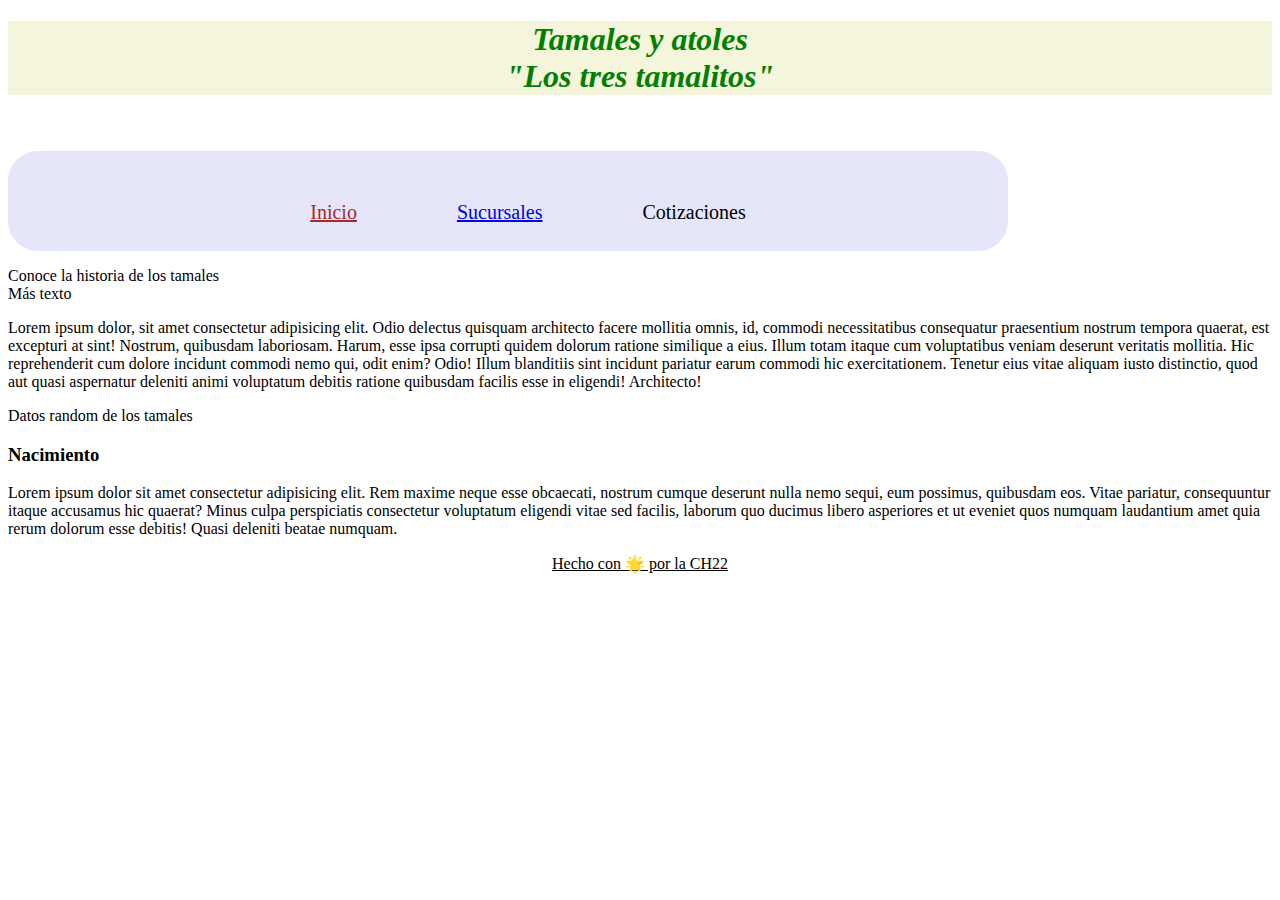
==== otrapagina.html @ d05b16ad "ci: add page with semantic structure" ====
<!DOCTYPE html>
<html lang="es">
<head>
    <meta charset="UTF-8">
    <meta http-equiv="X-UA-Compatible" content="IE=edge">
    <meta name="viewport" content="width=device-width, initial-scale=1.0">
    <title>Los tres tamalitos</title>
    <link rel="icon" type="image/x-icon" href="assets/img/tamalito.png" />
    <link href="assets/css/otrapagina.css" rel="stylesheet" type="text/css">
</head>
<body>

    <header>
        <h1> Tamales y atoles <br> "Los tres tamalitos" </h1>
    </header>
    <br>
    <nav>
        <ul>
            <li><a href="/index.html" target="_blank"> Inicio </a></li>
            <li><a href="https://www.google.com.mx/maps/place/Metro+Azcapotzalco/@19.491018,-99.188619,17z/data=!3m1!4b1!4m5!3m4!1s0x85d2029d0aad2d51:0xd37bb01d232ea386!8m2!3d19.491013!4d-99.1864303"> Sucursales </a> </li>
            <li>Cotizaciones</li>
        </ul>
    </nav>
    <main>
        <section> 
            Conoce la historia de los tamales
             <article> Más texto 
                <p>Lorem ipsum dolor, sit amet consectetur adipisicing elit. Odio delectus quisquam architecto facere mollitia omnis, id, commodi necessitatibus consequatur praesentium nostrum tempora quaerat, est excepturi at sint! Nostrum, quibusdam laboriosam.
                Harum, esse ipsa corrupti quidem dolorum ratione similique a eius. Illum totam itaque cum voluptatibus veniam deserunt veritatis mollitia. Hic reprehenderit cum dolore incidunt commodi nemo qui, odit enim? Odio!
                Illum blanditiis sint incidunt pariatur earum commodi hic exercitationem. Tenetur eius vitae aliquam iusto distinctio, quod aut quasi aspernatur deleniti animi voluptatum debitis ratione quibusdam facilis esse in eligendi! Architecto!</p>
             </article>
        </section>

        <section> Datos random de los tamales
            <article>
                <h3> Nacimiento </h3>
                <p>Lorem ipsum dolor sit amet consectetur adipisicing elit. Rem maxime neque esse obcaecati, nostrum cumque deserunt nulla nemo sequi, eum possimus, quibusdam eos. Vitae pariatur, consequuntur itaque accusamus hic quaerat?
                Minus culpa perspiciatis consectetur voluptatum eligendi vitae sed facilis, laborum quo ducimus libero asperiores et ut eveniet quos numquam laudantium amet quia rerum dolorum esse debitis! Quasi deleniti beatae numquam.</p>
            </article>
        </section>
    </main>

    <footer> Hecho con 🌟 por la CH22 </footer>

</body>
</html>
---- assets/css/otrapagina.css ----
header > h1{ /*Selectores combinadores*/
    color: green;
    text-align: center;
    font-style: italic;
    background-color: beige;
}

nav > ul {
    display: flex;
    justify-content: center;
    background-color: lavender;
    width: 960px;
    height: 100px;
    border-radius: 30px;
}

li{
    padding:50px;
    font-size: 20px;
    list-style-type: none;

}

a[href="/index.html"]{ /* Selector de atributo*/
    color:brown;
}

footer{
    text-align: center;
    text-decoration: underline;
}
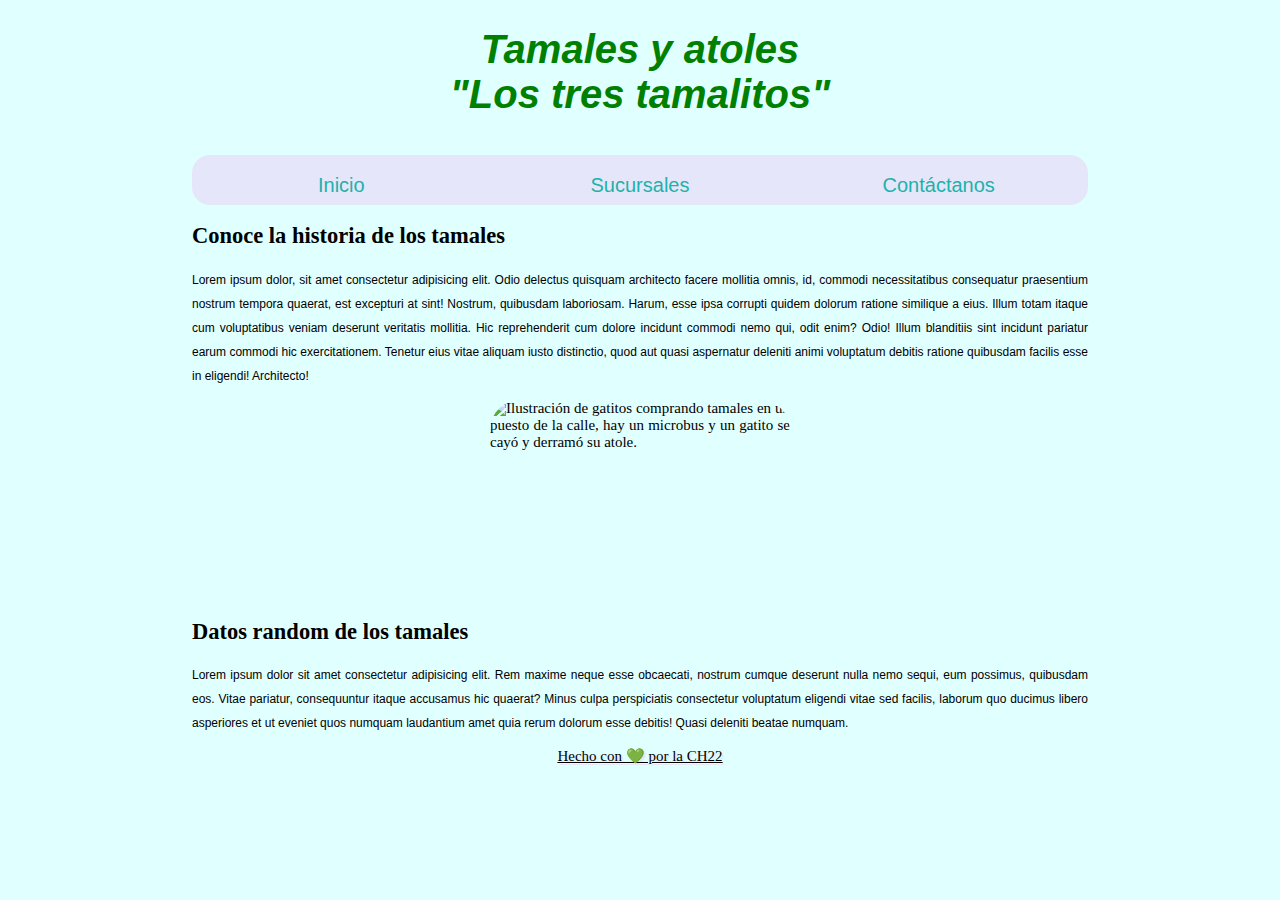
==== commit 33a5c146: "ci: add page with semantic structure and styles" ====
--- a/otrapagina.html
+++ b/otrapagina.html
@@ -1,46 +1,82 @@
 <!DOCTYPE html>
 <html lang="es">
-<head>
-    <meta charset="UTF-8">
-    <meta http-equiv="X-UA-Compatible" content="IE=edge">
-    <meta name="viewport" content="width=device-width, initial-scale=1.0">
+  <head>
+    <meta charset="UTF-8" />
+    <meta http-equiv="X-UA-Compatible" content="IE=edge" />
+    <meta name="viewport" content="width=device-width, initial-scale=1.0" />
     <title>Los tres tamalitos</title>
     <link rel="icon" type="image/x-icon" href="assets/img/tamalito.png" />
-    <link href="assets/css/otrapagina.css" rel="stylesheet" type="text/css">
-</head>
-<body>
-
+    <link href="assets/css/otrapagina.css" rel="stylesheet" type="text/css" />
+  </head>
+  <body>
     <header>
-        <h1> Tamales y atoles <br> "Los tres tamalitos" </h1>
+      <h1>
+        Tamales y atoles <br />
+        "Los tres tamalitos"
+      </h1>
     </header>
-    <br>
+    <br />
     <nav>
-        <ul>
-            <li><a href="/index.html" target="_blank"> Inicio </a></li>
-            <li><a href="https://www.google.com.mx/maps/place/Metro+Azcapotzalco/@19.491018,-99.188619,17z/data=!3m1!4b1!4m5!3m4!1s0x85d2029d0aad2d51:0xd37bb01d232ea386!8m2!3d19.491013!4d-99.1864303"> Sucursales </a> </li>
-            <li>Cotizaciones</li>
-        </ul>
+      <ul>
+        <li>
+          <a href="/index.html" target="_blank" class="nav-links"> Inicio </a>
+        </li>
+        <li>
+          <a
+            href="https://www.google.com.mx/maps/place/Metro+Azcapotzalco/@19.491018,-99.188619,17z/data=!3m1!4b1!4m5!3m4!1s0x85d2029d0aad2d51:0xd37bb01d232ea386!8m2!3d19.491013!4d-99.1864303"
+            class="nav-links"
+          >
+            Sucursales
+          </a>
+        </li>
+        <li>
+          <a href="contacto.html" class="nav-links"> Contáctanos </a>
+        </li>
+      </ul>
     </nav>
     <main>
-        <section> 
-            Conoce la historia de los tamales
-             <article> Más texto 
-                <p>Lorem ipsum dolor, sit amet consectetur adipisicing elit. Odio delectus quisquam architecto facere mollitia omnis, id, commodi necessitatibus consequatur praesentium nostrum tempora quaerat, est excepturi at sint! Nostrum, quibusdam laboriosam.
-                Harum, esse ipsa corrupti quidem dolorum ratione similique a eius. Illum totam itaque cum voluptatibus veniam deserunt veritatis mollitia. Hic reprehenderit cum dolore incidunt commodi nemo qui, odit enim? Odio!
-                Illum blanditiis sint incidunt pariatur earum commodi hic exercitationem. Tenetur eius vitae aliquam iusto distinctio, quod aut quasi aspernatur deleniti animi voluptatum debitis ratione quibusdam facilis esse in eligendi! Architecto!</p>
-             </article>
-        </section>
+      <section>
+        <h2>Conoce la historia de los tamales</h2>
+        <article>
+          <p>
+            Lorem ipsum dolor, sit amet consectetur adipisicing elit. Odio
+            delectus quisquam architecto facere mollitia omnis, id, commodi
+            necessitatibus consequatur praesentium nostrum tempora quaerat, est
+            excepturi at sint! Nostrum, quibusdam laboriosam. Harum, esse ipsa
+            corrupti quidem dolorum ratione similique a eius. Illum totam itaque
+            cum voluptatibus veniam deserunt veritatis mollitia. Hic
+            reprehenderit cum dolore incidunt commodi nemo qui, odit enim? Odio!
+            Illum blanditiis sint incidunt pariatur earum commodi hic
+            exercitationem. Tenetur eius vitae aliquam iusto distinctio, quod
+            aut quasi aspernatur deleniti animi voluptatum debitis ratione
+            quibusdam facilis esse in eligendi! Architecto!
+          </p>
+        </article>
 
-        <section> Datos random de los tamales
-            <article>
-                <h3> Nacimiento </h3>
-                <p>Lorem ipsum dolor sit amet consectetur adipisicing elit. Rem maxime neque esse obcaecati, nostrum cumque deserunt nulla nemo sequi, eum possimus, quibusdam eos. Vitae pariatur, consequuntur itaque accusamus hic quaerat?
-                Minus culpa perspiciatis consectetur voluptatum eligendi vitae sed facilis, laborum quo ducimus libero asperiores et ut eveniet quos numquam laudantium amet quia rerum dolorum esse debitis! Quasi deleniti beatae numquam.</p>
-            </article>
-        </section>
+        <img
+          src="https://www.elimparcial.com/export/sites/elimparcial/img/2021/04/13/solucion.jpg_344325628.jpg"
+          width="300"
+          height="200"
+          alt="Ilustración de gatitos comprando tamales en un puesto de la calle, hay un microbus y un gatito se cayó y derramó su atole."
+        />
+      </section>
+
+      <section>
+        <h2>Datos random de los tamales</h2>
+        <article>
+          <p>
+            Lorem ipsum dolor sit amet consectetur adipisicing elit. Rem maxime
+            neque esse obcaecati, nostrum cumque deserunt nulla nemo sequi, eum
+            possimus, quibusdam eos. Vitae pariatur, consequuntur itaque
+            accusamus hic quaerat? Minus culpa perspiciatis consectetur
+            voluptatum eligendi vitae sed facilis, laborum quo ducimus libero
+            asperiores et ut eveniet quos numquam laudantium amet quia rerum
+            dolorum esse debitis! Quasi deleniti beatae numquam.
+          </p>
+        </article>
+      </section>
     </main>
 
-    <footer> Hecho con 🌟 por la CH22 </footer>
-
-</body>
-</html>+    <footer>Hecho con 💚 por la CH22</footer>
+  </body>
+</html>
--- a/assets/css/otrapagina.css
+++ b/assets/css/otrapagina.css
@@ -1,31 +1,93 @@
-header > h1{ /*Selectores combinadores*/
-    color: green;
-    text-align: center;
-    font-style: italic;
-    background-color: beige;
+/*Falta comentar*/
+* {
+    box-sizing: border-box;
 }
 
-nav > ul {
-    display: flex;
-    justify-content: center;
-    background-color: lavender;
-    width: 960px;
-    height: 100px;
-    border-radius: 30px;
+html {
+    font-size: 10px;
+    background-color: lightcyan;
 }
 
-li{
-    padding:50px;
-    font-size: 20px;
-    list-style-type: none;
-
+body {
+    width: 70%;
+    margin: 0 auto;
 }
 
-a[href="/index.html"]{ /* Selector de atributo*/
-    color:brown;
+
+h1 {
+    font-family: 'Segoe UI', Tahoma, Geneva, Verdana, sans-serif;
+    color: green;
+    font-size: 4rem;
+    text-align: center;
+    color: green;
+    font-style: italic;
 }
 
-footer{
+p,
+li {
+    font-family: 'Lucida Sans', 'Lucida Sans Regular', 'Lucida Grande', 'Lucida Sans Unicode', Geneva, Verdana, sans-serif;
+    color:black;
+    font-size: 1.2rem;
+    line-height: 2;
+}
+
+nav {
+    height: 50px;
+    width: auto;
+    background-color: lavender;
+    display: flex;
+    margin-bottom: 10px;
+    border-radius: 18px;
+}
+
+nav ul {
+    padding: 0;
+    list-style-type: none;
+    flex: 2;
+    display: flex;
+}
+
+nav li {
+    display: inline;
+    text-align: center;
+    flex: 1;
+}
+
+nav a { 
+    display: inline-block;
+    font-size: 2rem;
+    text-transform: capitalize;
+    text-decoration:none;
+    color: black;
+}
+
+a[href="/index.html"] { /* Selector de atributo*/
+    color: lightseagreen;
+}
+
+.nav-links {
+    color: lightseagreen;
+}
+
+img{
+    border-radius: 30px;
+    display: block;
+    margin: auto;
+}
+
+main {
+    display: block;
+}
+
+section{
+    font-size: 1.5em;
+    text-align: justify;
+}
+
+footer {
+    font-size: 15px;
     text-align: center;
     text-decoration: underline;
+    text-shadow: 2px 2px 1px lavender;
+    margin-top: 10px;
 }